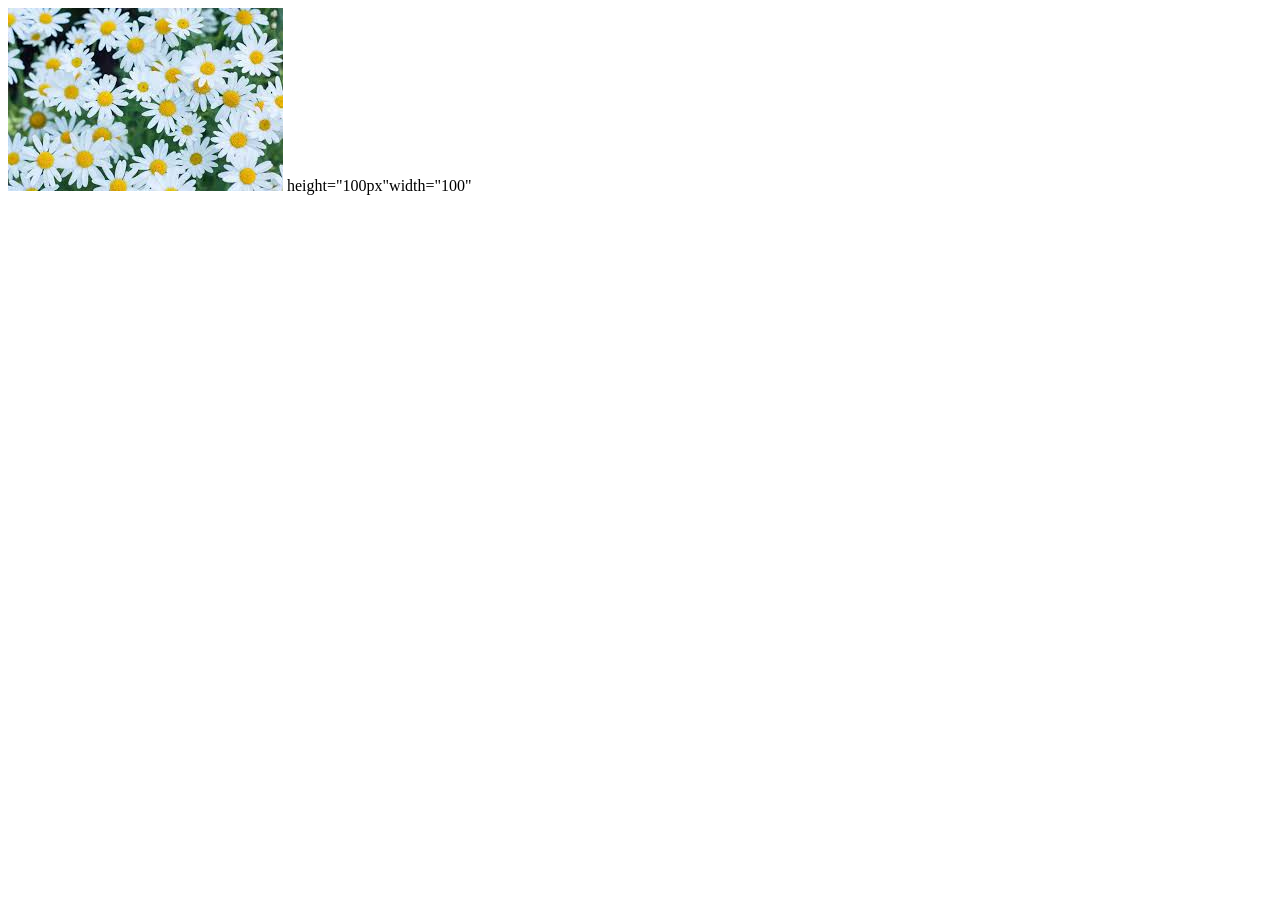
==== about.html @ 381072c2 "HTML Completed" ====
<!DOCTYPE html>
<html lang="en">
<head>
    <meta charset="UTF-8">
    <meta name="viewport" content="width=device-width, initial-scale=1.0">
    <title>Document</title>
</head>
<body>
    <img src="[data-uri]"> height="100px"width="100" <alt="image">
    <audio src="https://www.zedge.net/ringtones/c2a67de4-4697-409b-9787-c2665c6100f8"></audio>
    <vedio src="https://youtu.be/5gg17XXXiNo?si=HV5tMLtLTPJ8rlPg"></vedio>
</html>
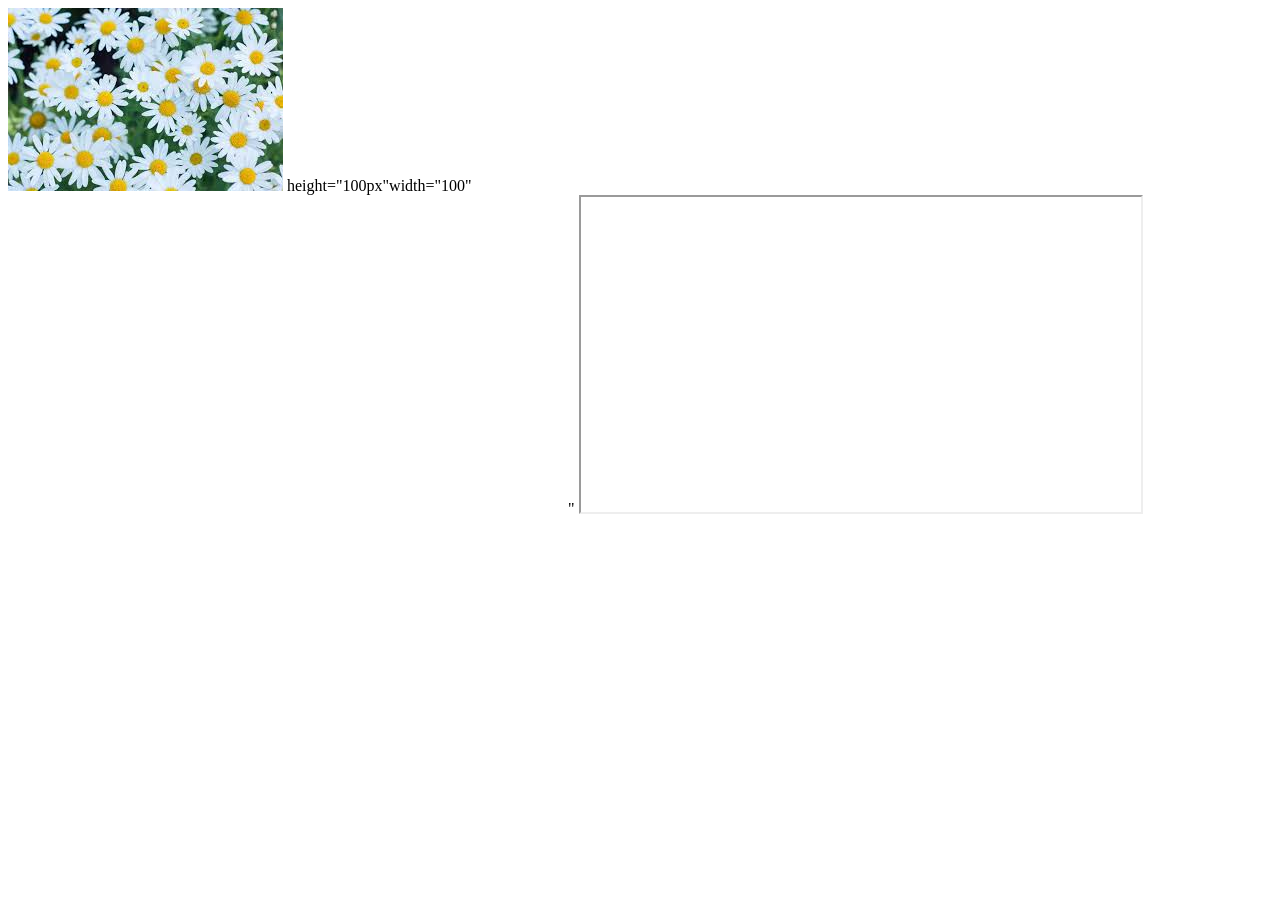
==== commit 61cf9dc2: "CSS completed" ====
--- a/about.html
+++ b/about.html
@@ -7,6 +7,9 @@
 </head>
 <body>
     <img src="[data-uri]"> height="100px"width="100" <alt="image">
-    <audio src="https://www.zedge.net/ringtones/c2a67de4-4697-409b-9787-c2665c6100f8"></audio>
-    <vedio src="https://youtu.be/5gg17XXXiNo?si=HV5tMLtLTPJ8rlPg"></vedio>
+    <audio src="https://gaana.com/playlist/gaana-dj-punjabi-all-time-top-50"></audio>
+    <vedio src="https://i.ytimg.com/vi/fgTuwhlE2b4/hq720.jpg?sqp=-oaymwEnCNAFEJQDSFryq4qpAxkIARUAAIhCGAHYAQHiAQoIGBACGAY4AUAB&rs=AOn4CLBGu7D31xWZ2_QwyhYkUmkEECGsnA"></vedio>
+    <iframe src="https://rampex.in/index.html" frameborder="0"></iframe>
+    <iframe width="560" height="315" src="https://www.youtube.com/embed/sdajTOjARNg?si=4pwQrZdJ8jX1pNtm" title="YouTube video player" frameborder="0" allow="accelerometer; autoplay; clipboard-write; encrypted-media; gyroscope; picture-in-picture; web-share" referrerpolicy="strict-origin-when-cross-origin" allowfullscreen></iframe>"
+    <iframe width="560" height="315" src=""></iframe>
 </html>
